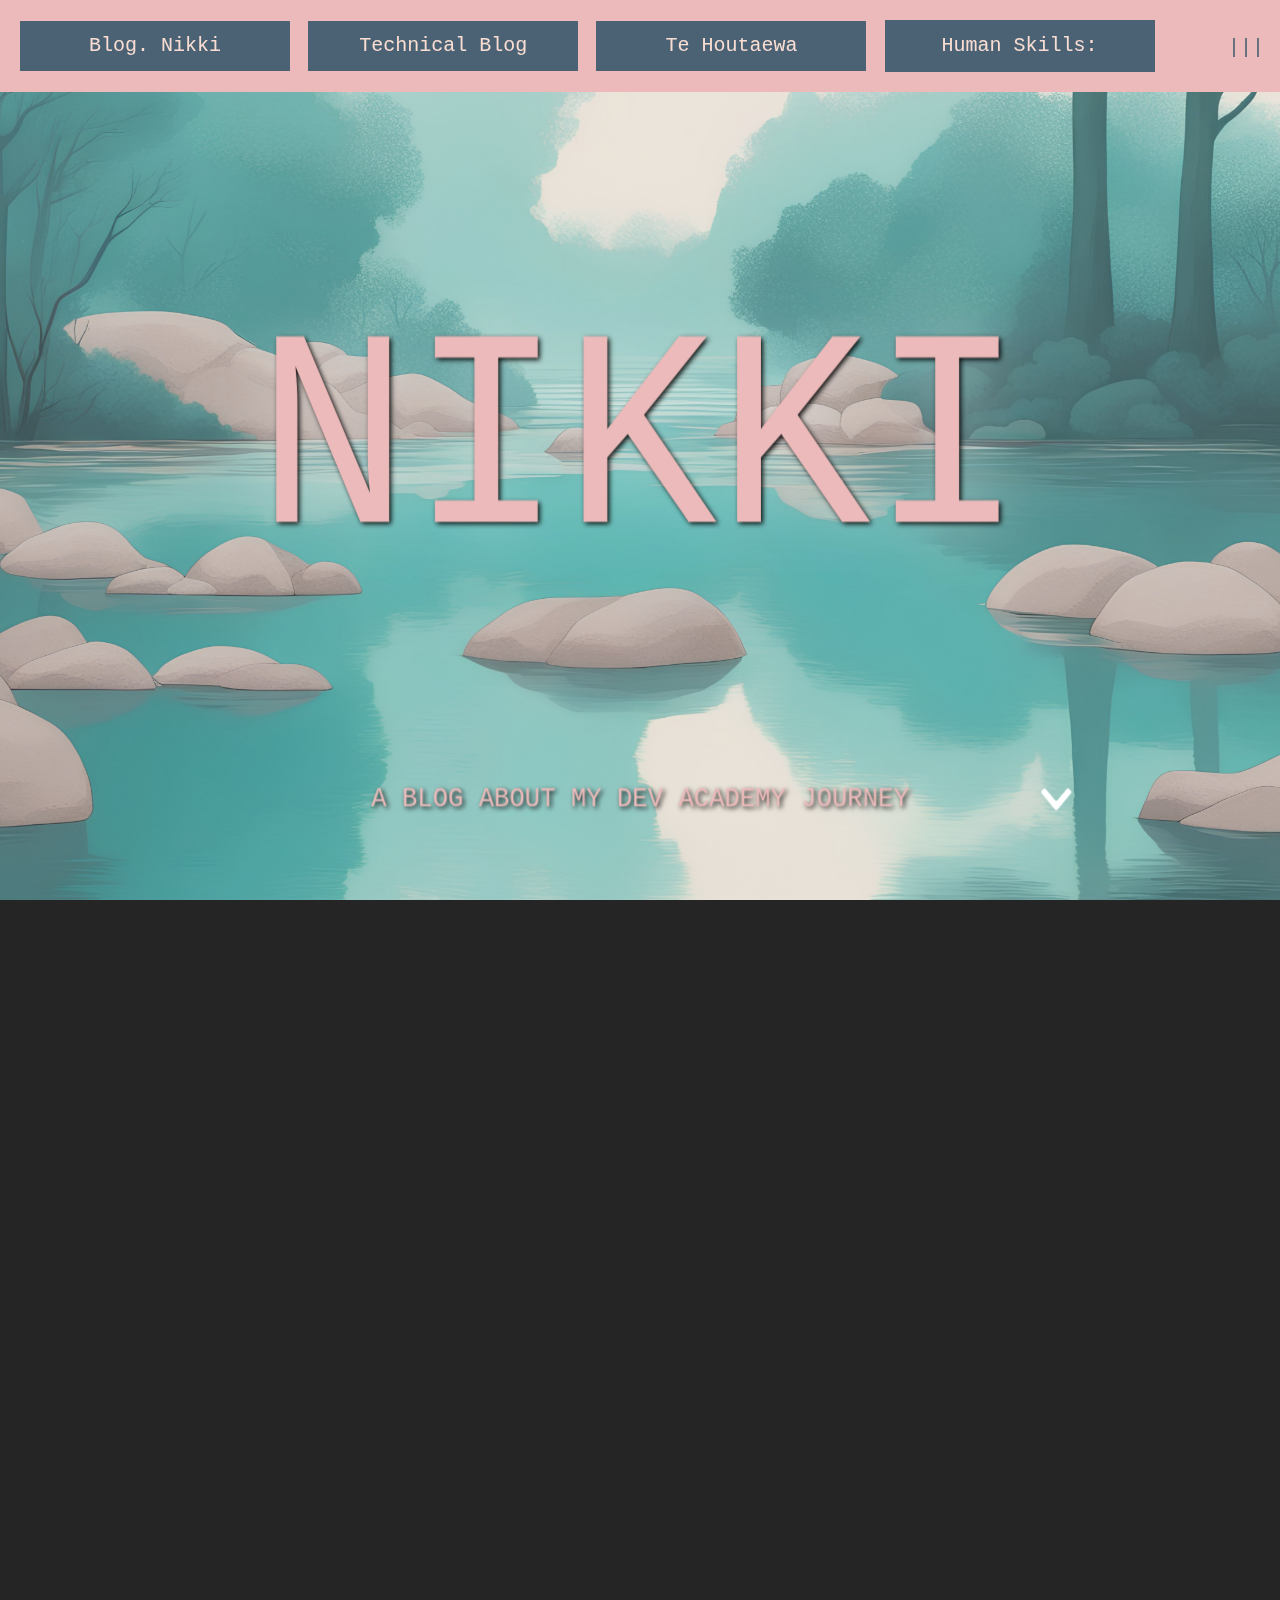
==== index.html @ ce6730c2 "adding emotional intelligence to second section" ====
<!DOCTYPE html>
<head>
  <title>Blog by Nikki</title>
  <meta charset="UTF-8">
  <meta name="viewport" content="width=device-width, initial-scale=1.0">
  <link rel="stylesheet" href="/styles/main.css" type="text/css">
  <link rel="icon" type="image/jpg" href="/images/favicon.jpg">
</head>
<body>
  <header class="section1">
    <div class="title">Nikki</div>
    <div class="subtitle">a blog about my Dev Academy journey<br>
      <img class="down-arrow" src="images/white-arrow.png" alt="white arrow pointing down"></div>
    <nav>
      <ul class="desktop">
        <li><a href="index.html">Blog. Nikki</a></li>
        <li><a href="blog/html-css.html">Technical Blog</a></li>
        <li><a href="/blog/te-houtaewa-template.html">Te Houtaewa</a></li>
          <div class="dropdown2">
            <button class="dropbtn2">Human Skills:</button>
        <div class="dropdown-content2">
          <li><a href="/blog/identity-values.html">Identity & Values</a></li>
          <li><a href="/blog/learning-plan.html">Learning Plan</a></li>
          <li><a href="/blog/emotional-intelligence.html">Emotional Intelligence</a></li>
          </div>
      </ul>
      <div class="dropdown">
        <button class="dropbtn">|||</button>
        <div class="dropdown-content">
          <a href="index.html">Blog. Nikki</a>
          <a href="/blog/html-css.html">Technical Blog</a>
          <a href="/blog/te-houtaewa-template.html">Te Houtaewa</a>
          <a href="/blog/identity-values.html">Identity & Values</a>
          <a href="/blog/learning-plan.html">Learning Plan</a> 
      </div>
    </nav>
  </header>
  <main class="section2">
    <article>
      <h2>Learn about code.</h2>
      <p><a href="/blog/html-css.html"><strong>Margin, Border & Padding</strong></a><br>
        <em>September 5, 2024</em></p>
    </article>
    <article>
      <h2>Learn about human skills.</h2>
      <p><a href="/blog/emotional-intelligence.html"><strong>Emotional Intelligence</strong></a><br>
        <em>September 9, 2024</em></p>
      <p><a href="/blog/learning-plan.html"><strong>Personal  Learning Plan</strong></a><br>
        <em>September 6, 2024</em></p>
      <p><a href="/blog/identity-values.html"><strong>My Identity & Values</strong></a><br>
          <em>August 29, 2024</em></p>
    </article>
    </main>
  <footer>
    <ul>
      <li class="linkedin"><a href="https://www.linkedin.com/in/nikkicupples/">Linked In</a></li>
      <li class="github"><a href="https://github.com/nikki-cupples">Github</a></li>
    </ul>
  </footer>
</body>
---- styles/main.css ----
html {
  height: 100vh;
  overflow: hidden;
}

body {
  width: 100vw;
  height: 100vh;
  margin: 0;
  background: rgb(37, 37, 37);
  perspective: 1px;
  transform-style: preserve-3d;
  overflow-x: hidden;
  overflow-y: scroll;
}

nav {
  background: rgb(236, 186, 186);
  display: flex;
  flex-direction: row-reverse;
  justify-content: flex-end;
  flex-wrap: wrap;
  font-family: Trebuchet MS, monospace;
  font-size: 20px;
}

nav ul {
  margin: 10px;
  padding: 10px;
  width: 100%;
}

nav li {
  display: inline;
}

nav a {
  text-decoration: none;
  display: inline-block;
  width: 30vh;
  margin-right: 0.5%;
  text-align: center;
  line-height: 2.5;
  color: #F9DDD2;
}

nav li:last-child a {
  margin-right: 0;
}

nav a:link, a:visited, a:focus {
  background: #4A6274;
}

nav a:hover {
  background: rgb(69, 161, 157);
}

nav a:active {
  background: rgb(47, 0, 255);
  color: white;
}

.dropbtn2 {
  background-color: #4A6274;
  color: rgb(236, 186, 186);
  font-size: 20px;
  font-family: Trebuchet MS, monospace;
  border: none;
  cursor: pointer;
  text-decoration: none;
  display: inline-block;
  width: 30vh;
  margin-right: 0.5%;
  text-align: center;
  line-height: 2.5;
  color: #F9DDD2;
}

.dropdown2 {
  display: inline-block;
  position: relative;
}

.dropdown-content2 {
  display: none;
  position: absolute;
  background-color: #4A6274;
  min-width: 160px;
  box-shadow: 0px 8px 16px 0px rgba(0,0,0,0.2);
  z-index: 1;
  left: 0;
}

.dropdown2:hover .dropdown-content2 {
  display: block;
}

.dropdown2:hover .dropbtn2 {
  background-color: rgb(69, 161, 157);
}

.dropbtn {
  background-color: rgb(236, 186, 186);
  color: #4A6274;
  padding: 16px;
  font-size: 20px;
  font-family: Trebuchet MS, monospace;
  border: none;
  cursor: pointer;
}

.dropdown {
  display: inline-block;
  position: fixed;
  left: 100%;
  margin: 20px 50px 20px 0px;
  transform: translateX(-100%);
}

.dropdown-content {
  display: none;
  position: absolute;
  background-color: #4A6274;
  min-width: 160px;
  box-shadow: 0px 8px 16px 0px rgba(0,0,0,0.2);
  z-index: 1;
  right: 0;
}

.dropdown-content a {
  color:  #F9DDD2;
  padding: 12px 16px;
  text-decoration: none;
  display: block;
}

.dropdown-content a:hover {
  background-color: rgb(69, 161, 157);
}

.dropdown:hover .dropdown-content {
  display: block;
}

.dropdown:hover .dropbtn {
  background-color: rgb(69, 161, 157);
}

.section1, .section2 {
  width: 100%;
  min-height: 100vh;
  position: relative;
  transform-style: preserve-3d;
}

.section1::before {
  content: "";
  width: 100%;
  height: 100%;
  position: absolute;
  background: url("/images/river-background.jpeg") top center;
  background-size: cover;
  transform: translateZ(-1px) scale(2.2);
}

.section1.text {
  top: 10%;
  transform: translateZ(0.5px) scale(1.5, 1.6) translate(-33%, 10%);
}

.section2 {
  background: rgb(255, 255, 255);
}

.title {
  top: 30%;
  left: 50%;
  position: absolute;
  font-family: Trebuchet MS, monospace;
  text-transform: uppercase;
  font-size: 20vw;
  color: rgb(236, 186, 186);
  text-shadow: 2px 2px 5px rgba(0, 0, 0, 0.925), 5px 5px 70px rgba(255, 255, 255, 0.5);
  transform: scale(1, 1.1) translate(-50%, 10%);
}

.subtitle {
  bottom: 10%;
  left: 50vw;
  position: absolute;
  font-family: Trebuchet MS, monospace;
  text-transform: uppercase;
  font-size: 2vw;
  color: rgb(236, 186, 186);
  text-shadow: 2px 2px 5px rgba(0, 0, 0, 0.925), 5px 5px 70px rgba(255, 255, 255, 0.5);
  transform: scale(1, 1.1) translate(-50%, 10%);
}

.subtitle .down-arrow {
  width: 30px;
  height: 20px;
  position: absolute;
  top:0;
  left:50vw;
  right:0;
  bottom:0;
  margin: auto;
  padding: 30px;
}



/* RELATIVE POSITIONING SUBTITLE*/
@media screen and (max-width: 800px){
    .subtitle {
    font-size: 40px;
    display: flex;
    flex-direction: row;
    flex: wrap;
    text-align: center;
  }
}

/* RELATIVE POSITIONING TOP MENU BAR*/

  @media screen and (max-width: 600px) {
    nav .desktop {
      display: none;
    }
  }

  @media screen and (max-width: 300px) {
    .subtitle {
      display: none;
    }
  }

/* ABOUT SECTION*/

main {
  display: flex;
  flex-direction: column;
  padding: 0px;
  margin: 0px;
}

main h2 {
  margin: 10px 40px 10px 40px;
  padding: 40px;
  font-family: Courier, monospace;
  font-size: 40px;
  color: #4A6274;
  text-shadow: 2px 2px 5px rgba(0, 0, 0, 0.075), 5px 5px 70px rgba(255, 255, 255, 0.5);
}

main p {
  margin: 10px 40px 10px 40px;
  padding: 40px;
  font-family: Trebuchet MS, monospace;
  font-size: 20px;
  border-style: groove;
  border-width: 2px;
  border-color: rgb(69, 161, 157);
  background-color: rgb(236, 186, 186)
}

/* FOOTER*/

footer {
  background: rgb(91, 214, 208);
  text-align: left;
  margin: 0;
  padding: 10px;
}

footer ul {
  list-style-type: none;
  margin: 10px;
  padding: 10px;
  width: 100%;
}

footer .linkedin a {
  background-image: url("../images/linked-in-logo.png");
  background-size: 30px;
  display: inline-block;
  height: 30px;
  width: 30px;
  text-indent: -9999999px;
}

footer .github a {
  background-image: url("../images/github-icon.png");
  background-size: 30px;
  display: inline-block;
  height: 30px;
  width: 30px;
  text-indent: -9999999px; 
}
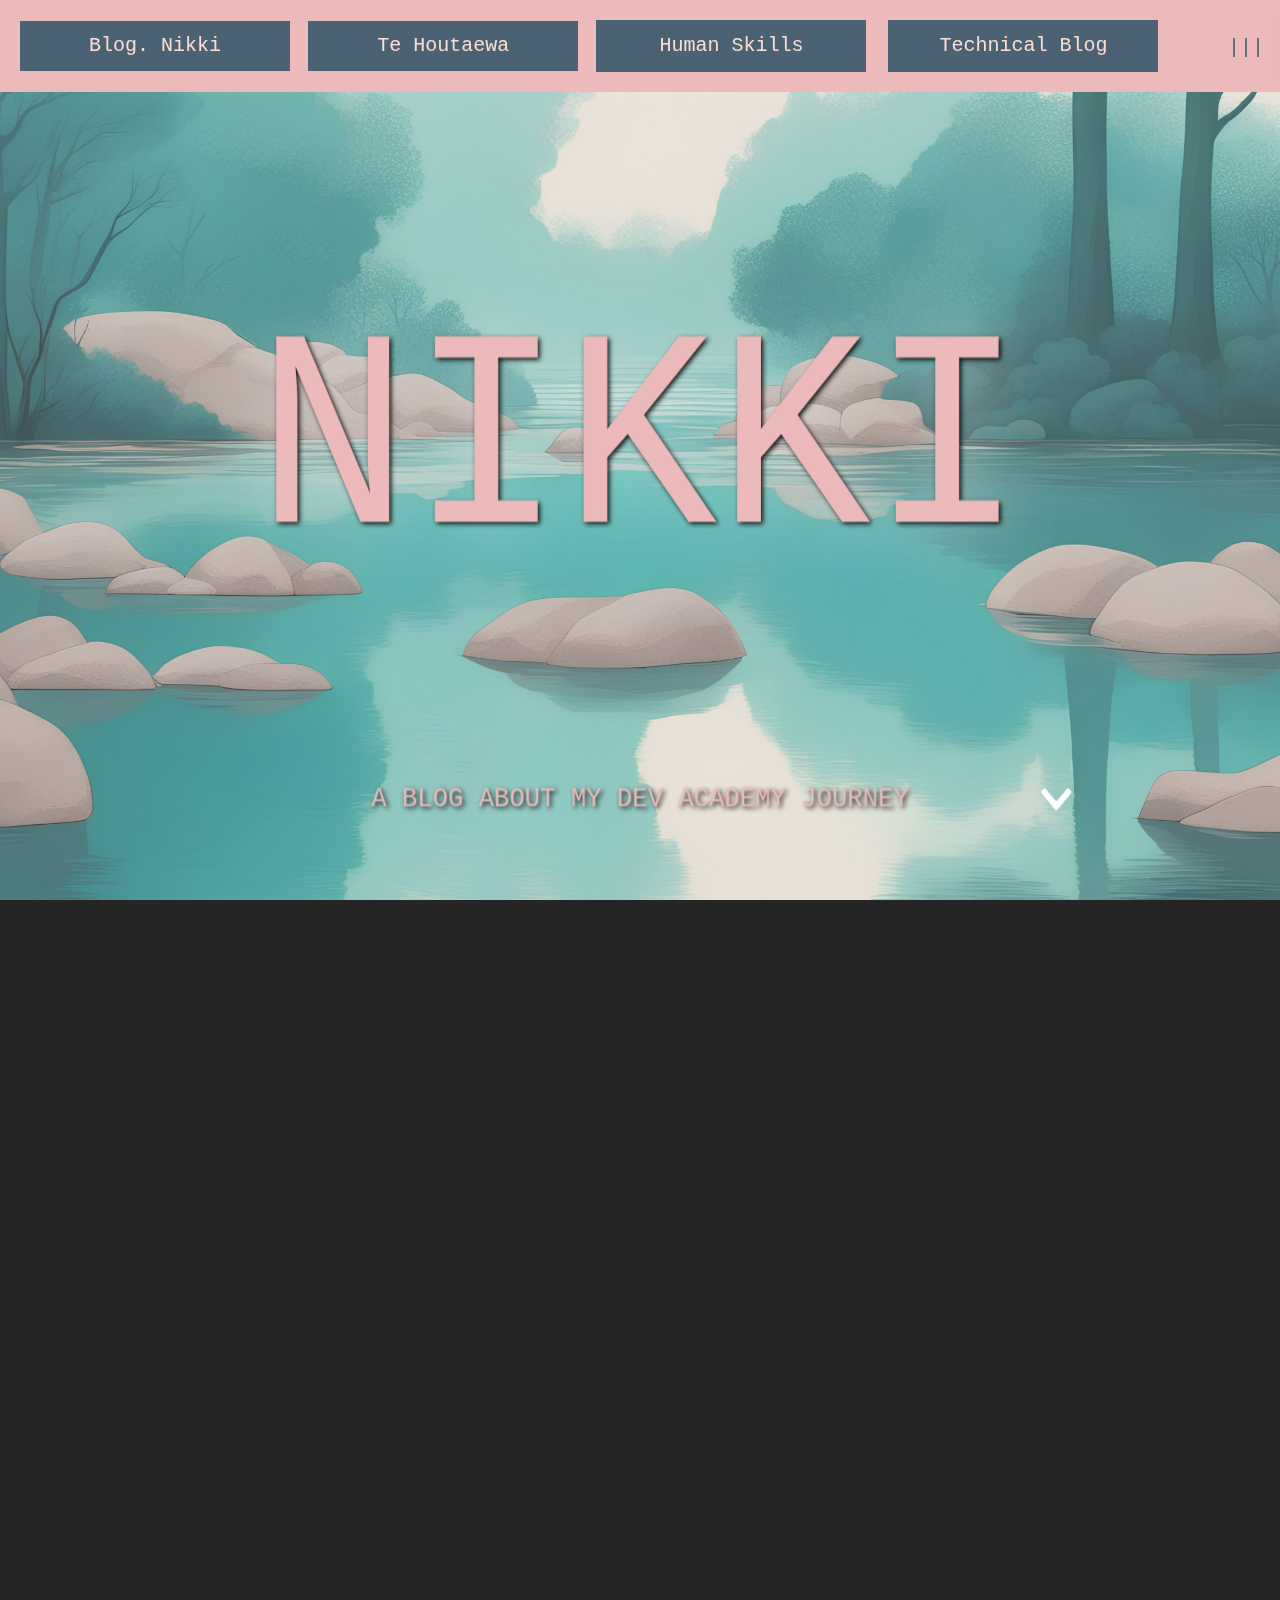
==== commit 1d602162: "add updated nav to main and index" ====
--- a/index.html
+++ b/index.html
@@ -14,24 +14,32 @@
     <nav>
       <ul class="desktop">
         <li><a href="index.html">Blog. Nikki</a></li>
-        <li><a href="blog/html-css.html">Technical Blog</a></li>
         <li><a href="/blog/te-houtaewa-template.html">Te Houtaewa</a></li>
-          <div class="dropdown2">
-            <button class="dropbtn2">Human Skills:</button>
-        <div class="dropdown-content2">
-          <li><a href="/blog/identity-values.html">Identity & Values</a></li>
-          <li><a href="/blog/learning-plan.html">Learning Plan</a></li>
-          <li><a href="/blog/emotional-intelligence.html">Emotional Intelligence</a></li>
+        <div class="dropdown2">
+          <button class="dropbtn2">Human Skills</button>
+          <div class="dropdown-content2">
+              <li><a href="/blog/identity-values.html">Identity & Values</a></li>
+              <li><a href="/blog/learning-plan.html">Learning Plan</a></li>
+              <li><a href="/blog/emotional-intelligence.html">Emotional Intelligence</a></li>
+            </div>
+      </div>
+      <div class="dropdown3">
+        <button class="dropbtn3">Technical Blog</button>
+          <div class="dropdown-content3">
+              <li><a href="/blog/html-css.html">Margin, Border & Padding</a></li>
+              <li><a href="/blog/javascript-dom.html">JS Fundamentals</a></li>
           </div>
+      </div>
       </ul>
       <div class="dropdown">
         <button class="dropbtn">|||</button>
         <div class="dropdown-content">
           <a href="index.html">Blog. Nikki</a>
-          <a href="/blog/html-css.html">Technical Blog</a>
           <a href="/blog/te-houtaewa-template.html">Te Houtaewa</a>
           <a href="/blog/identity-values.html">Identity & Values</a>
           <a href="/blog/learning-plan.html">Learning Plan</a> 
+          <a href="/blog/javascript-dom.html">JS Fundamentals</a>
+          <a href="/blog/emotional-intelligence.html">Emotional Intelligence</a>
       </div>
     </nav>
   </header>
--- a/styles/main.css
+++ b/styles/main.css
@@ -100,6 +100,46 @@
   background-color: rgb(69, 161, 157);
 }
 
+.dropbtn3 {
+  background-color: #4A6274;
+  color: rgb(236, 186, 186);
+  font-size: 20px;
+  font-family: Trebuchet MS, monospace;
+  border: none;
+  cursor: pointer;
+  text-decoration: none;
+  display: inline-block;
+  width: 30vh;
+  margin-right: 0.5%;
+  margin-left: 10px;
+  text-align: center;
+  line-height: 2.5;
+  color: #F9DDD2;
+}
+
+.dropdown3 {
+  display: inline-block;
+  position: relative;
+}
+
+.dropdown-content3 {
+  display: none;
+  position: absolute;
+  background-color: #4A6274;
+  min-width: 160px;
+  box-shadow: 0px 8px 16px 0px rgba(0,0,0,0.2);
+  z-index: 1;
+  left: 0;
+}
+
+.dropdown3:hover .dropdown-content3 {
+  display: block;
+}
+
+.dropdown3:hover .dropbtn3 {
+  background-color: rgb(69, 161, 157);
+}
+
 .dropbtn {
   background-color: rgb(236, 186, 186);
   color: #4A6274;
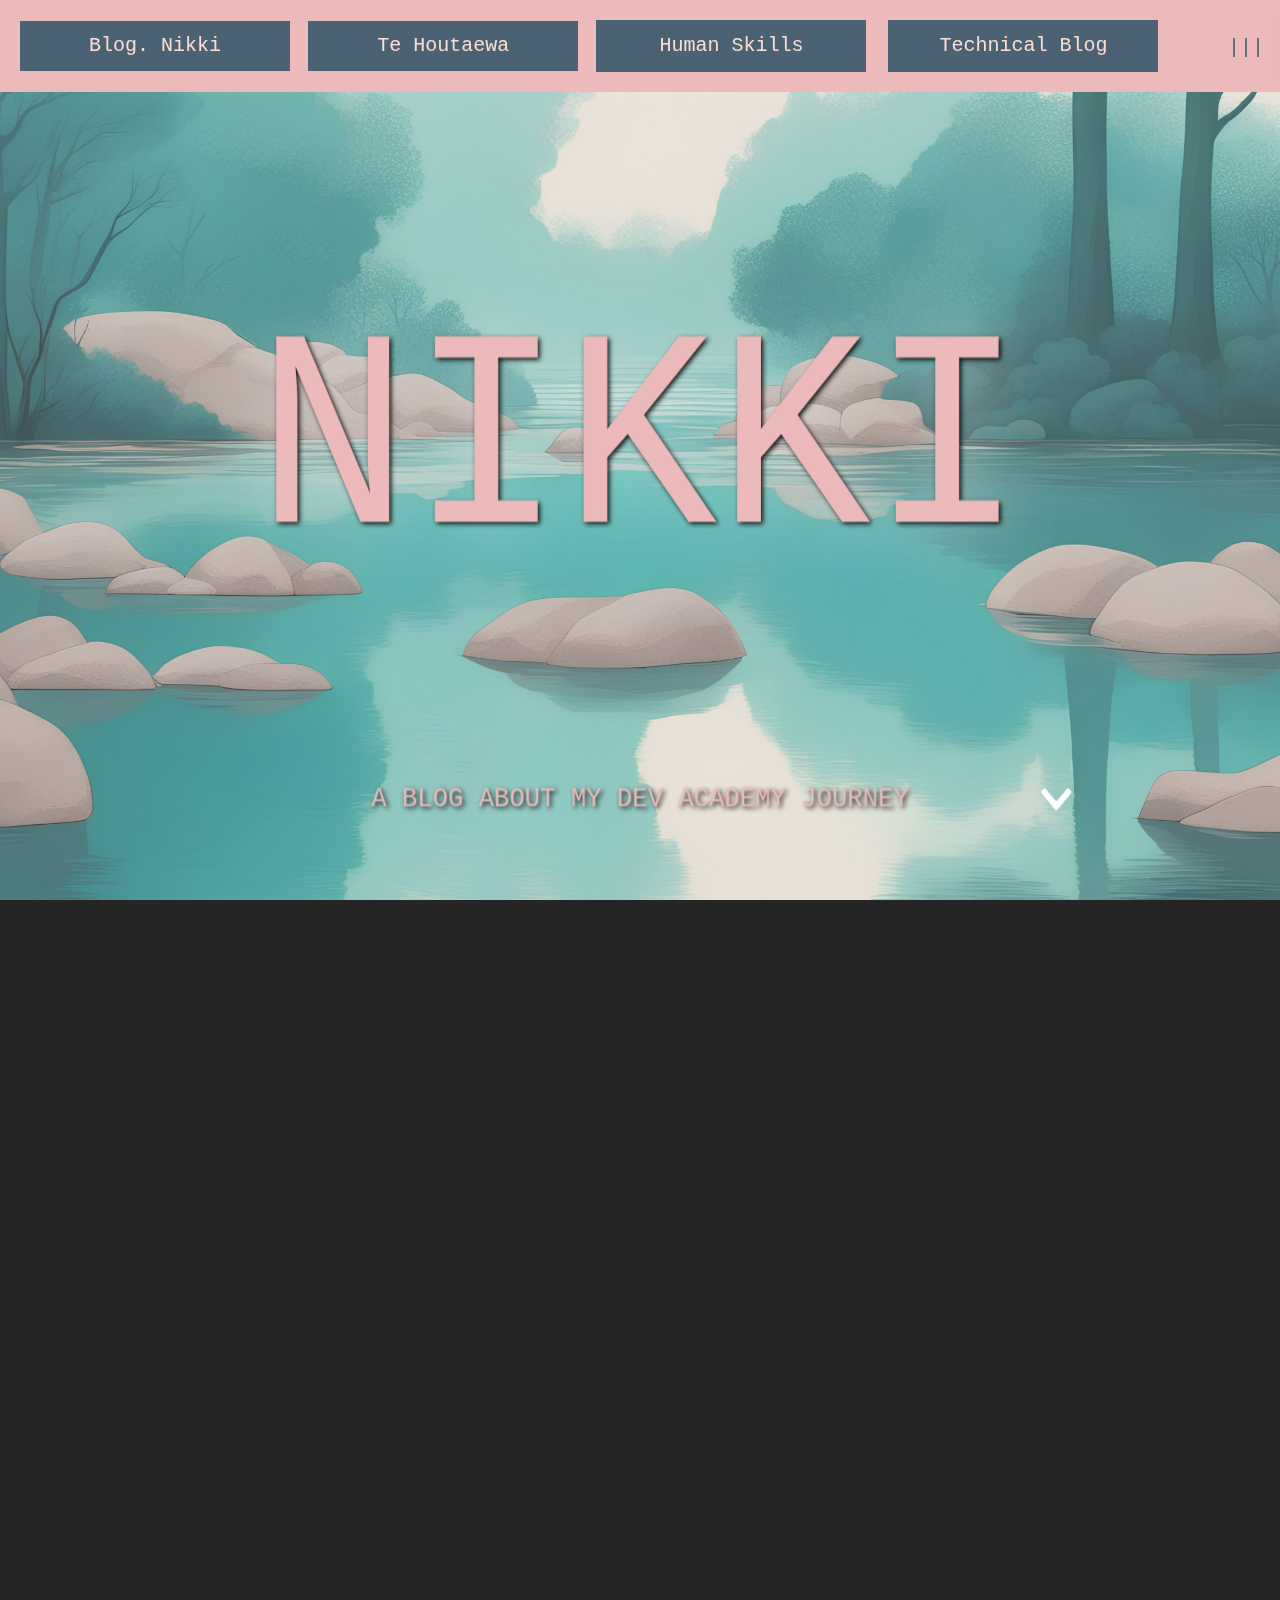
==== commit d30c2151: "add js fundamentals to section 2 overview" ====
--- a/index.html
+++ b/index.html
@@ -46,6 +46,8 @@
   <main class="section2">
     <article>
       <h2>Learn about code.</h2>
+      <p><a href="/blog/javascript-dom.html"><strong>JavaScript Fundamentals & The DOM</strong></a><br>
+        <em>September 13, 2024</em></p>
       <p><a href="/blog/html-css.html"><strong>Margin, Border & Padding</strong></a><br>
         <em>September 5, 2024</em></p>
     </article>
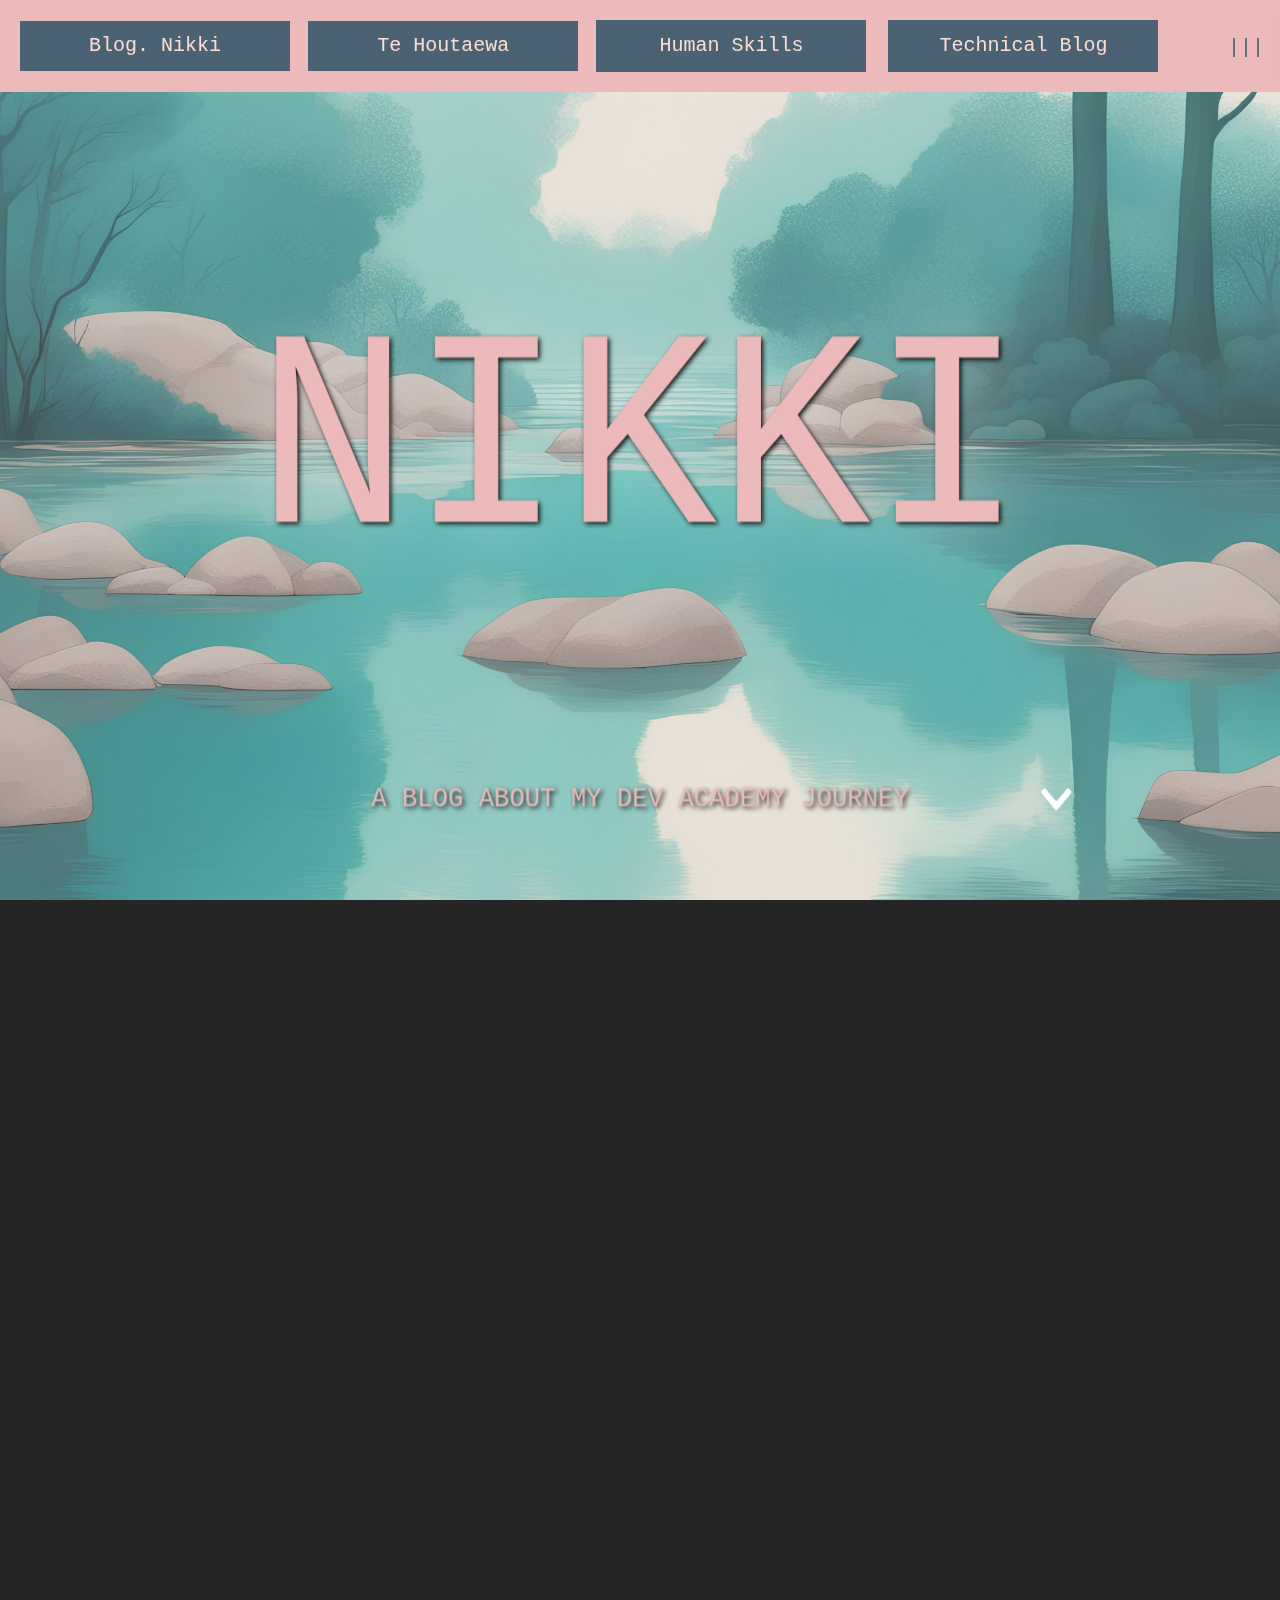
==== commit fb8ad819: "fixing formatting with new blog links" ====
--- a/index.html
+++ b/index.html
@@ -1,4 +1,5 @@
 <!DOCTYPE html>
+<html lang="en">
 <head>
   <title>Blog by Nikki</title>
   <meta charset="UTF-8">
@@ -21,15 +22,18 @@
               <li><a href="/blog/identity-values.html">Identity & Values</a></li>
               <li><a href="/blog/learning-plan.html">Learning Plan</a></li>
               <li><a href="/blog/emotional-intelligence.html">Emotional Intelligence</a></li>
+              <li><a href="/blog/neuroplasticity.html">Neuroplasticity</a></li>
+              <li><a href="/blog/te-whare-tapa-wha.html">Te Whare Tapa Whā</a></li>
+          </div>
+        </div>
+        <div class="dropdown3">
+          <button class="dropbtn3">Technical Blog</button>
+            <div class="dropdown-content3">
+                <li><a href="/blog/html-css.html">Margin, Border & Padding</a></li>
+                <li><a href="/blog/javascript-dom.html">JS Fundamentals</a></li>
+                <li><a href="blog/problem-solving.html">Problem Solving</a></li>
             </div>
-      </div>
-      <div class="dropdown3">
-        <button class="dropbtn3">Technical Blog</button>
-          <div class="dropdown-content3">
-              <li><a href="/blog/html-css.html">Margin, Border & Padding</a></li>
-              <li><a href="/blog/javascript-dom.html">JS Fundamentals</a></li>
-          </div>
-      </div>
+        </div>
       </ul>
       <div class="dropdown">
         <button class="dropbtn">|||</button>
@@ -40,31 +44,57 @@
           <a href="/blog/learning-plan.html">Learning Plan</a> 
           <a href="/blog/javascript-dom.html">JS Fundamentals</a>
           <a href="/blog/emotional-intelligence.html">Emotional Intelligence</a>
+          <a href="/blog/neuroplasticity.html">Neuroplasticity</a>
+          <a href="/blog/te-whare-tapa-wha.html">Te Whare Tapa Whā</a>
+          <a href="blog/problem-solving.html">Problem Solving</a>
       </div>
     </nav>
   </header>
   <main class="section2">
     <article>
       <h2>Learn about code.</h2>
-      <p><a href="/blog/javascript-dom.html"><strong>JavaScript Fundamentals & The DOM</strong></a><br>
-        <em>September 13, 2024</em></p>
-      <p><a href="/blog/html-css.html"><strong>Margin, Border & Padding</strong></a><br>
-        <em>September 5, 2024</em></p>
+        <p>
+          <a href="/blog/problem-solving.html"><strong>Problem Solving</strong></a><br>
+          <em>September 20, 2024</em>
+        </p>
+        <p>
+          <a href="/blog/javascript-dom.html"><strong>JavaScript Fundamentals & The DOM</strong></a><br>
+          <em>September 13, 2024</em>
+        </p>
+        <p>
+          <a href="/blog/html-css.html"><strong>Margin, Border & Padding</strong></a><br>
+          <em>September 5, 2024</em>
+        </p>
     </article>
     <article>
       <h2>Learn about human skills.</h2>
-      <p><a href="/blog/emotional-intelligence.html"><strong>Emotional Intelligence</strong></a><br>
-        <em>September 9, 2024</em></p>
-      <p><a href="/blog/learning-plan.html"><strong>Personal  Learning Plan</strong></a><br>
-        <em>September 6, 2024</em></p>
-      <p><a href="/blog/identity-values.html"><strong>My Identity & Values</strong></a><br>
-          <em>August 29, 2024</em></p>
+        <p>
+          <a href="blog/te-whare-tapa-wha.html"><strong>Te Whare Tapa Whā</strong></a>
+          <br><em>September 16, 2024</em>
+        </p>
+        <p>
+          <a href="blog/neuroplasticity.html"><strong>Neuroplasticity</strong></a><br>
+          <em>September 16, 2024</em>
+        </p>
+        <p>
+          <a href="/blog/emotional-intelligence.html"><strong>Emotional Intelligence</strong></a><br>
+          <em>September 9, 2024</em>
+        </p>
+        <p>
+          <a href="/blog/learning-plan.html"><strong>Personal Learning Plan</strong></a><br>
+          <em>September 6, 2024</em>
+        </p>
+        <p>
+          <a href="/blog/identity-values.html"><strong>My Identity & Values</strong></a><br>
+            <em>August 29, 2024</em>
+        </p>
     </article>
-    </main>
-  <footer>
-    <ul>
-      <li class="linkedin"><a href="https://www.linkedin.com/in/nikkicupples/">Linked In</a></li>
-      <li class="github"><a href="https://github.com/nikki-cupples">Github</a></li>
-    </ul>
-  </footer>
-</body>+  </main>
+</body>
+<footer>
+  <ul>
+    <li class="linkedin"><a href="https://www.linkedin.com/in/nikkicupples/">Linked In</a></li>
+    <li class="github"><a href="https://github.com/nikki-cupples">Github</a></li>
+  </ul>
+</footer>
+</html>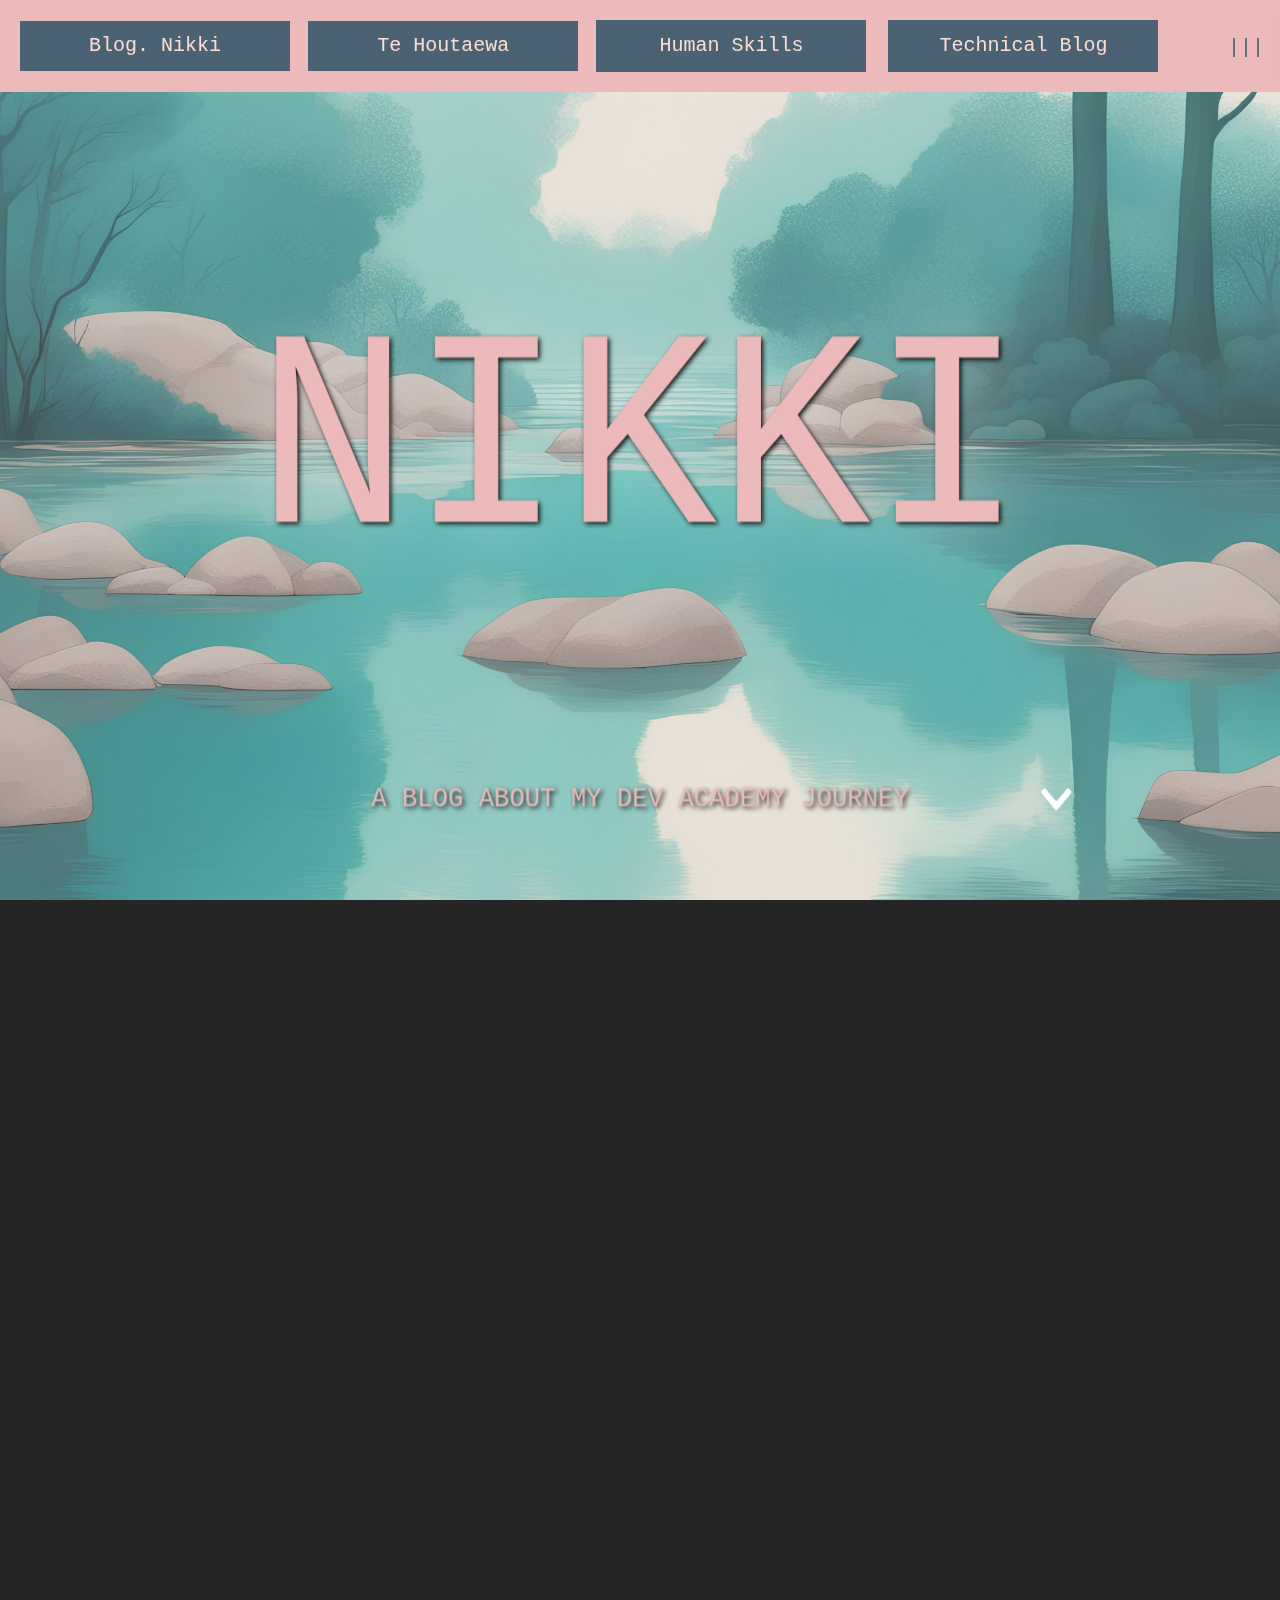
==== commit 54c03201: "add blog links to summary of posts" ====
--- a/index.html
+++ b/index.html
@@ -24,6 +24,7 @@
               <li><a href="/blog/emotional-intelligence.html">Emotional Intelligence</a></li>
               <li><a href="/blog/neuroplasticity.html">Neuroplasticity</a></li>
               <li><a href="/blog/te-whare-tapa-wha.html">Te Whare Tapa Whā</a></li>
+              <li><a href="/blog/foundations-reflection.html">Foundations Reflection</a></li>
           </div>
         </div>
         <div class="dropdown3">
@@ -47,6 +48,7 @@
           <a href="/blog/neuroplasticity.html">Neuroplasticity</a>
           <a href="/blog/te-whare-tapa-wha.html">Te Whare Tapa Whā</a>
           <a href="blog/problem-solving.html">Problem Solving</a>
+          <a href="/blog/foundations-reflection.html">Foundations Reflection</a>
       </div>
     </nav>
   </header>
@@ -68,6 +70,14 @@
     </article>
     <article>
       <h2>Learn about human skills.</h2>
+        <p>
+          <a href="blog/learning-plan.html"><strong>Updated Learning Plan</strong></a>
+          <br><em>September 28, 2024</em>
+        </p>
+        <p>
+          <a href="blog/foundations-reflection.html"><strong>Foundations Reflection</strong></a>
+          <br><em>September 28, 2024</em>
+        </p>
         <p>
           <a href="blog/te-whare-tapa-wha.html"><strong>Te Whare Tapa Whā</strong></a>
           <br><em>September 16, 2024</em>
